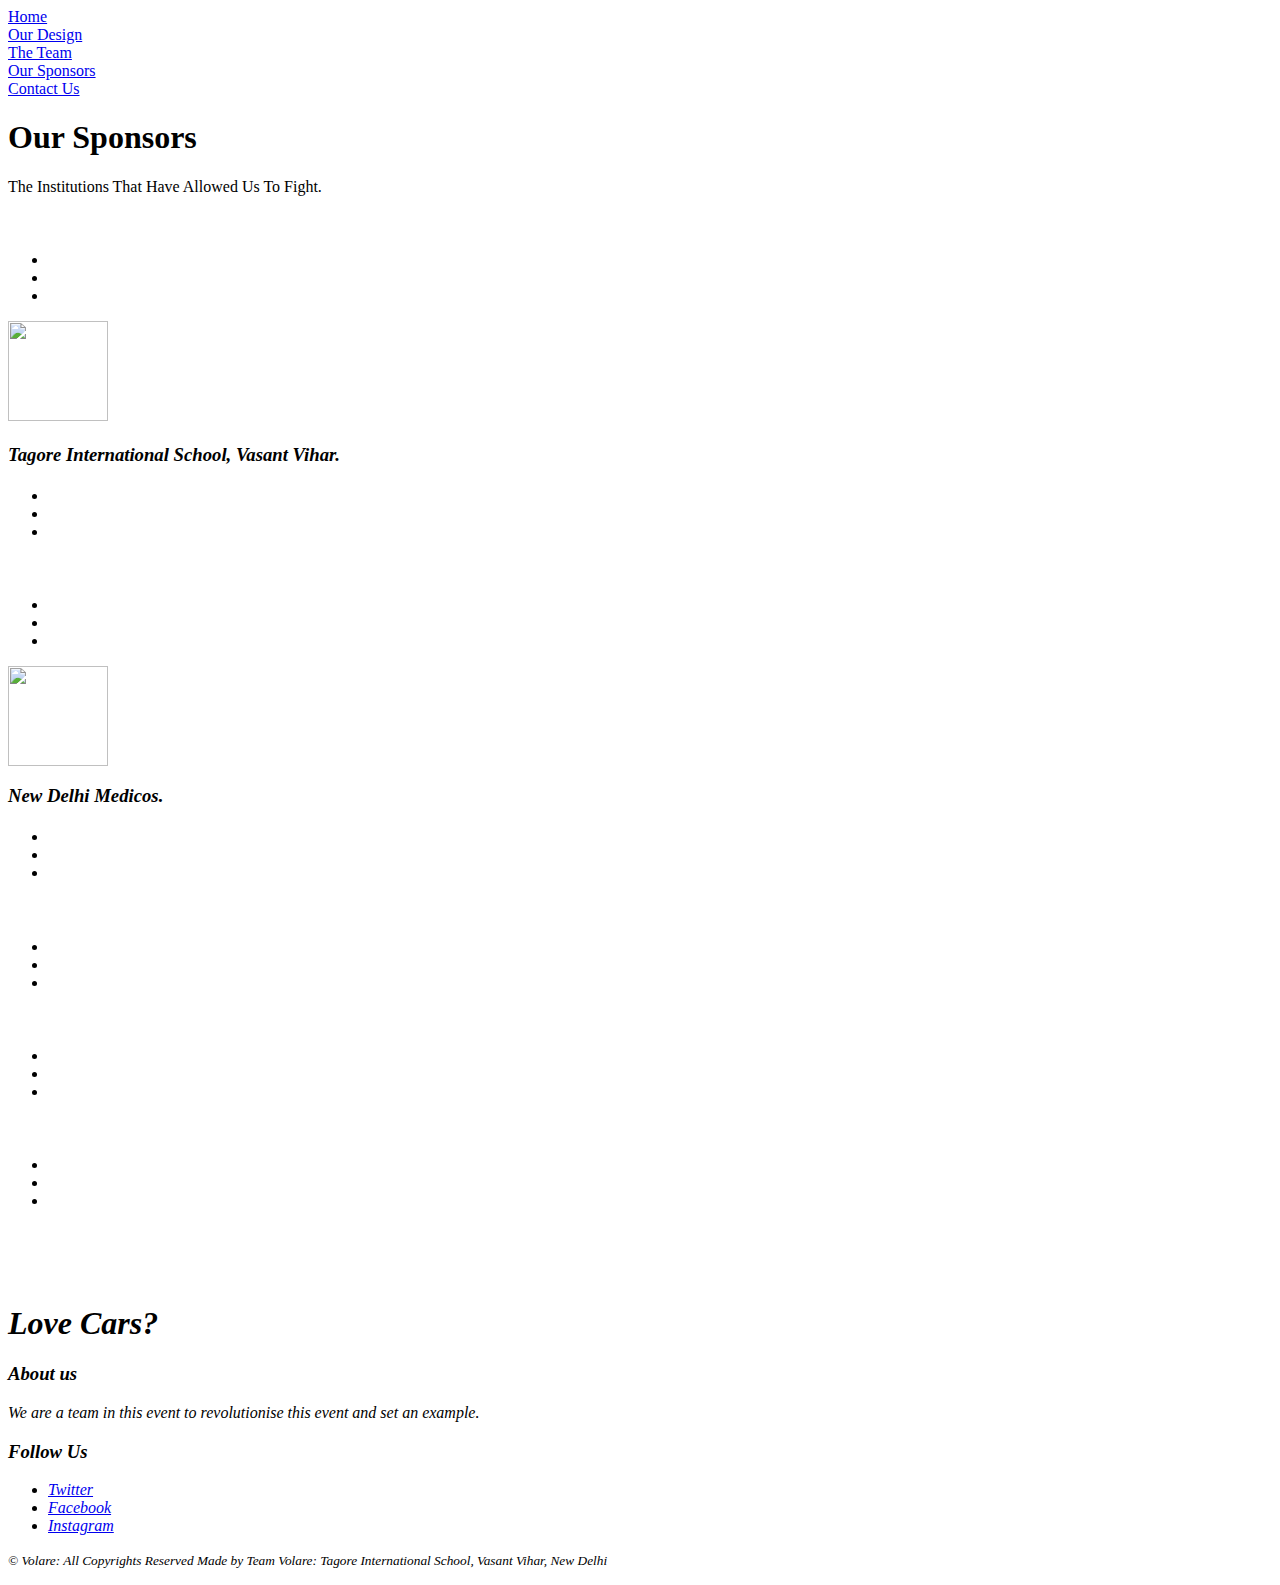
==== contact.html @ dcd190b1 "Add files via upload" ====
<!DOCTYPE html>
<!--[if lt IE 7]>      <html class="no-js lt-ie9 lt-ie8 lt-ie7"> <![endif]-->
<!--[if IE 7]>         <html class="no-js lt-ie9 lt-ie8"> <![endif]-->
<!--[if IE 8]>         <html class="no-js lt-ie9"> <![endif]-->
<!--[if gt IE 8]><!--> <html class="no-js"> <!--<![endif]-->
	<head>
	<meta charset="utf-8">
	<meta http-equiv="X-UA-Compatible" content="IE=edge">
	<title>Volare&mdash;Our Sponsors</title>
	<meta name="viewport" content="width=device-width, initial-scale=1">


  	<!-- Facebook and Twitter integration -->
	<meta property="og:title" content=""/>
	<meta property="og:image" content=""/>
	<meta property="og:url" content=""/>
	<meta property="og:site_name" content=""/>
	<meta property="og:description" content=""/>
	<meta name="twitter:title" content="" />
	<meta name="twitter:image" content="" />
	<meta name="twitter:url" content="" />
	<meta name="twitter:card" content="" />

	<!-- Place favicon.ico and apple-touch-icon.png in the root directory -->
	<link rel="shortcut icon" href="favicon.ico">

	<link href='https://fonts.googleapis.com/css?family=Work+Sans:400,300,600,400italic,700' rel='stylesheet' type='text/css'>
	
	<!-- Animate.css -->
	<link rel="stylesheet" href="css/animate.css">
	
	<!-- Magnific Popup -->
	<link rel="stylesheet" href="css/magnific-popup.css">
	<!-- Bootstrap  -->
	<link rel="stylesheet" href="css/bootstrap.css">
	<!-- Icomoon Icon Fonts-->
	<link rel="stylesheet" href="css/icomoon.css">
	<!-- Theme style  -->
	<link rel="stylesheet" href="css/style.css">

	<!-- Modernizr JS -->
	<script src="js/modernizr-2.6.2.min.js"></script>
	<!-- FOR IE9 below -->
	<!--[if lt IE 9]>
	<script src="js/respond.min.js"></script>
	<![endif]-->

	</head>
	<body>
	
	<div id="fh5co-wrap">
		<header id="fh5co-header">
			<div class="container">
				<nav class="fh5co-main-nav">
					<li><a href="home.html"><span>Home</span></a></li>
						<li><a href="design.html"><span>Our Design</span></a></li>
						<li><a href="team.html"><span>The Team</span></a></li>
						<li class="fh5co-active"><a href="contact.html"><span>Our Sponsors</span></a></li>
						<li><a href="contactus.html"><span>Contact Us</span></a></li>
						
				</nav>
			</div>
		</header>

		<div class="fh5co-hero" style="background-image: url(images/Picture7.jpg);" data-stellar-background-ratio="0.5">
			<div class="overlay"></div>
			<div class="container">
				<div class="row">
					<div class="col-md-8 col-md-offset-2 col-sm-12 col-sm-offset-0 col-xs-12 col-xs-offset-0 text-center fh5co-table">
						<div class="fh5co-intro fh5co-table-cell">
							<h1 class="text-center">Our Sponsors</h1>
							<p>The Institutions That Have Allowed Us To Fight.</p>
						</div>
					</div>
				</div>
			</div>
		</div>
		<div class="fh5co-section">
			<div class="container">
				<div class="row">
					<div class="col-md-4 fh5co-staff">
						<img src="" alt="" class="img-responsive">
						<h3></h3>
						<h4></h4>
						<p></p>
						<ul class="fh5co-social">
							<li><a href="https://twitter.com/aseessingh42"><i class=""></a></li>
							<li><a href="https://www.facebook.com/Ronaldothegreat"><i class=""></i></a></li>
							<li><a href="https://www.instagram.com/aseessingh4/"><i class=""></i></a></li>
						</ul>
					</div>
					<div class="col-md-4 fh5co-staff">
						<img src="images/tislogo.png" alt="" width="100" height="100">
						<h3>Tagore International School, Vasant Vihar.</h3>
						<h4></h4>
						<p></p>
						<ul class="fh5co-social">
							<li><a href="#"><i class="icon-twitter"></i></a></li>
							<li><a href="https://www.facebook.com/Tagore-International-SchoolVasant-Vihar-166723236722230/"><i class="icon-facebook"></i></a></li>
							<li><a href=""><i class="icon-instagram"></i></a></li>
						</ul>
					</div>
					<div class="col-md-4 fh5co-staff">
						<img src="" alt="" class="img-responsive">
						<h3></h3>
						<h4></h4>
						<p></p>
						<ul class="fh5co-social">
							<li><a href="#"><i class=""></i></a></li>
							<li><a href="#"><i class=""></i></a></li>
							<li><a href="https://www.instagram.com/adheet_parashar/"><i class=""></i></a></li>
						</ul>
					</div>
				</div>
			</div>
		</div>
		
		<div class="fh5co-section">
			<div class="container">
				<div class="row">
					<div class="col-md-4 fh5co-staff">
						<img src="images/NDM.png" align="center" width="100" height="100">
						<h3>New Delhi Medicos.</h3>
						<h4></h4>
						<p></p>
						<ul class="fh5co-social">
							<li><a href="https://twitter.com/veb20402"><i class="icon-twitter"></i></a></li>
							<li><a href="https://www.facebook.com/vaibhav.bhardwaj.564"><i class="icon-facebook"></i></a></li>
							<li><a href="https://www.instagram.com/veb_20/"><i class="icon-instagram"></i></a></li>
						</ul>
					</div>
					<div class="col-md-4 fh5co-staff">
						<img src="" alt="" class="img-responsive">
						<h3></h3>
						<h4></h4>
						<p></p>
						<ul class="fh5co-social">
							<li><a href="https://twitter.com/chhabra_drashik"><i class="icon-twitter"></i></a></li>
							<li><a href="https://www.facebook.com/profile.php?id=100004261273740"><i class="icon-facebook"></i></a></li>
							<li><a href="https://www.instagram.com/i_am_a_genius__/"><i class="icon-instagram"></i></a></li>
						</ul>
					</div>
					<div class="col-md-4 fh5co-staff">
						<img src="" alt="" class="img-responsive">
						<h3></h3>
						<h4></h4>
						<p></p>
						<ul class="fh5co-social">
							<li><a href="#"><i class="icon-twitter"></i></a></li>
							<li><a href="#"><i class="icon-facebook"></i></a></li>
							<li><a href="#"><i class="icon-instagram"></i></a></li>
						</ul>
					</div>
				</div>
			</div>
		</div>
		
		<div class="fh5co-section">
			<div class="container">
				<div class="row">
					<div class="col-md-4 fh5co-staff">
						<img src="" alt="" class="img-responsive">
						<h3></h3>
						<h4></h4>
						<p></p>
						<ul class="fh5co-social">
							<li><a href="#"><i class="icon-twitter"></i></a></li>
							<li><a href="#"><i class="icon-facebook"></i></a></li>
							<li><a href="#"><i class="icon-instagram"></i></a></li>
						</ul>
					</div>
					<div class="col-md-4 fh5co-staff">
						<img src="" alt="" class="img-responsive">
						<h3></h3>
						<h4></h4>
						<p></p>
					</div>
					<div class="col-md-4 fh5co-staff">
						<img src="" alt="" class="img-responsive">
						<h3></h3>
						<h4></h4>
						<p></p>
					</div>
				</div>
			</div>
		</div>
		

<div class="fh5co-parallax" style="background-image: url(images/hero_3.jpg);" data-stellar-background-ratio="0.5">
			<div class="overlay"></div>
			<div class="container">
				<div class="row">
					<div class="col-md-8 col-md-offset-2 col-sm-12 col-sm-offset-0 col-xs-12 col-xs-offset-0 text-center fh5co-table">
						<div class="fh5co-intro fh5co-table-cell">
							<h1 class="text-center">Love Cars?</h1>
							<p></a></p>
						</div>
					</div>
				</div>
			</div>
		</div>
		

	</div> <!-- END fh5co-wrap -->


	<footer id="fh5co-footer">
		<div class="container">
			<div class="row">
				<div class="col-md-4">
					<h3>About us</h3>
					<p>We are a team in this event to revolutionise this event and set an example.</p>
				</div>
			
				<div class="col-md-3 col-md-push-1">
					<h3>Follow Us</h3>
					<p></p>
					<ul class="fh5co-social">
						<li><a href="https://twitter.com/TeamVolareTIS"><i class="icon-twitter"></i> <span>Twitter</span></a></li>
						<li><a href="https://www.facebook.com/TeamVolareTIS/?ref=br_rs"><i class="icon-facebook"></i> <span>Facebook</span></a></li>
						<li><a href="https://www.instagram.com/team_volare/?hl=en"><i class="icon-instagram"></i> <span>Instagram</span></a></li>
					</ul>
				</div>
			</div>
			<div class="row">
				<div class="col-md-12 fh5co-copyright text-center">
					<p><small>&copy; Volare: All Copyrights Reserved </small> <small>Made by Team Volare: Tagore International School, Vasant Vihar, New Delhi
				</div>
			</div>
		</div>
	</footer>
	
	<!-- jQuery -->
	<script src="js/jquery.min.js"></script>
	<!-- jQuery Easing -->
	<script src="js/jquery.easing.1.3.js"></script>
	<!-- Bootstrap -->
	<script src="js/bootstrap.min.js"></script>
	<!-- Waypoints -->
	<script src="js/jquery.waypoints.min.js"></script>
	<!-- Stellar -->
	<script src="js/jquery.stellar.min.js"></script>
	<!-- Google Map -->
	<script src="https://maps.googleapis.com/maps/api/js?key=AIzaSyCefOgb1ZWqYtj7raVSmN4PL2WkTrc-KyA&sensor=false"></script>
	<script src="js/google_map.js"></script>

	<!-- MAIN JS -->
	<script src="js/main.js"></script>

	</body>
</html>
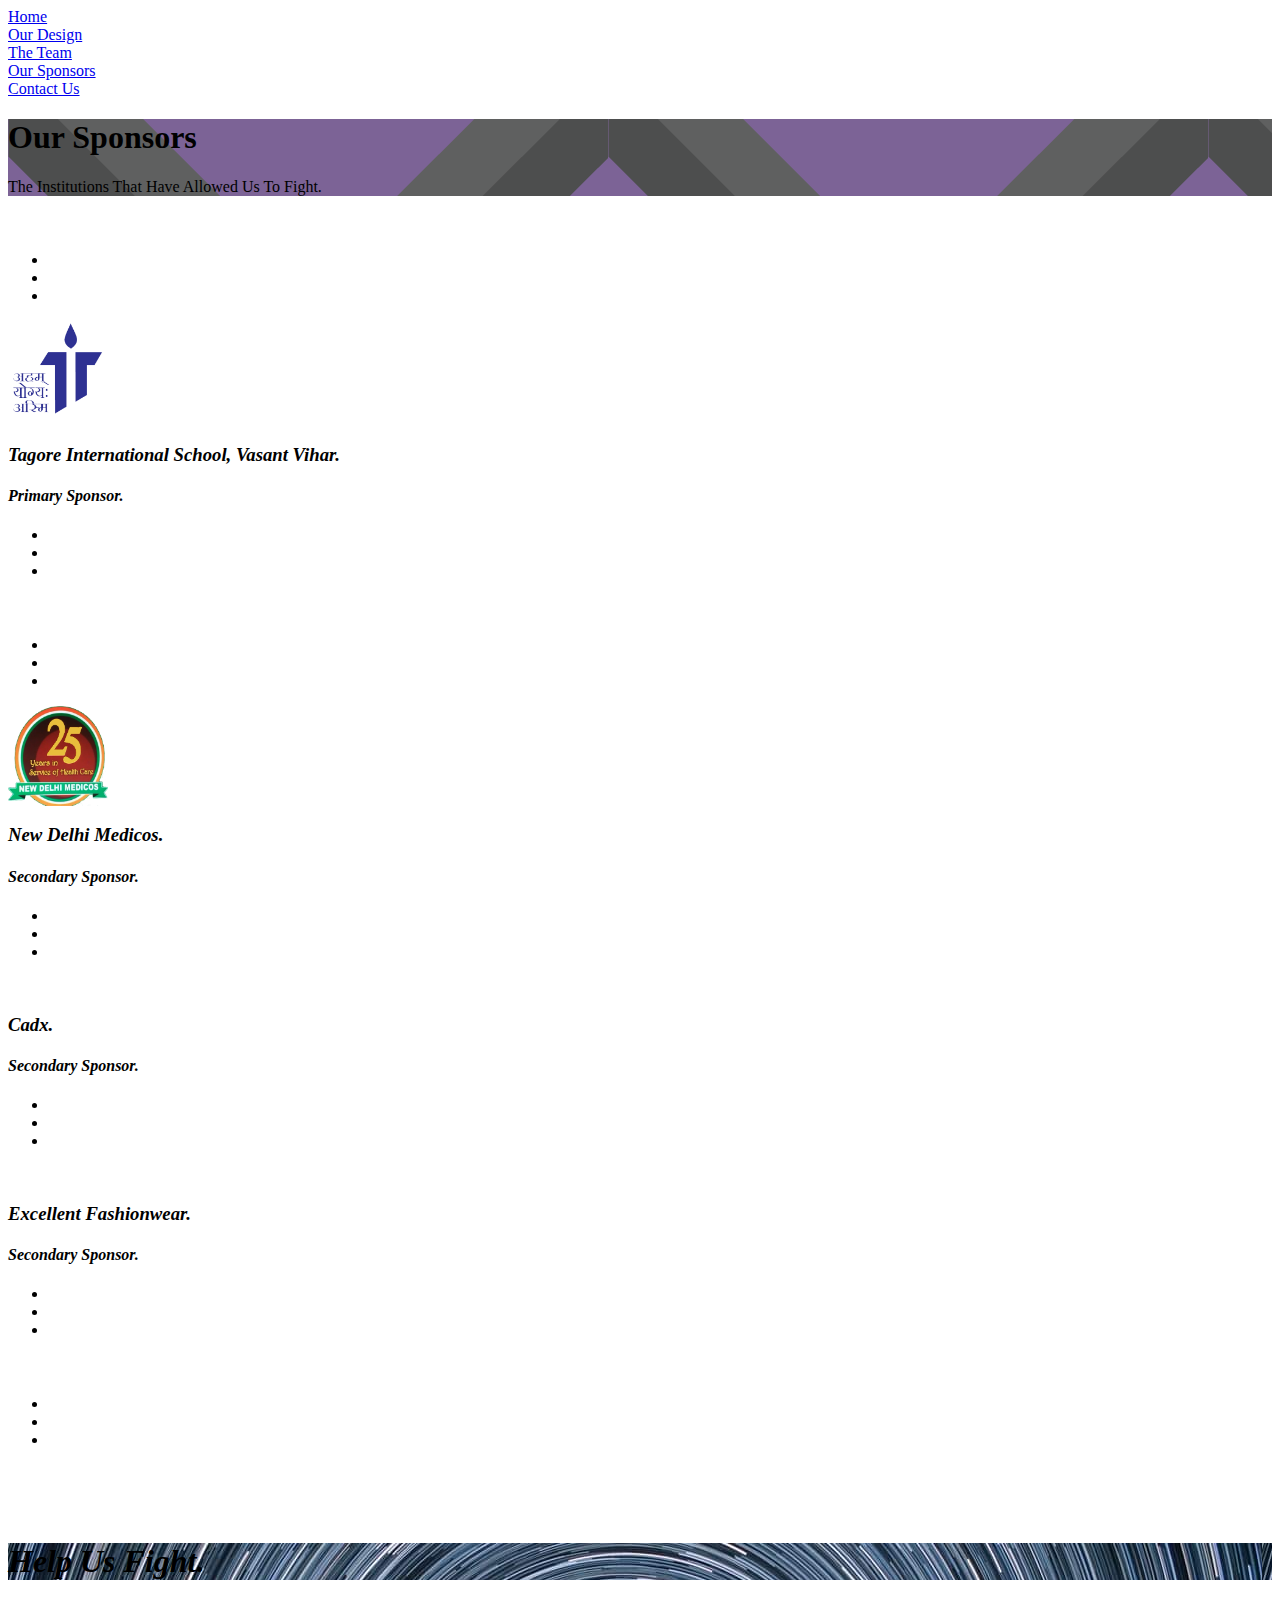
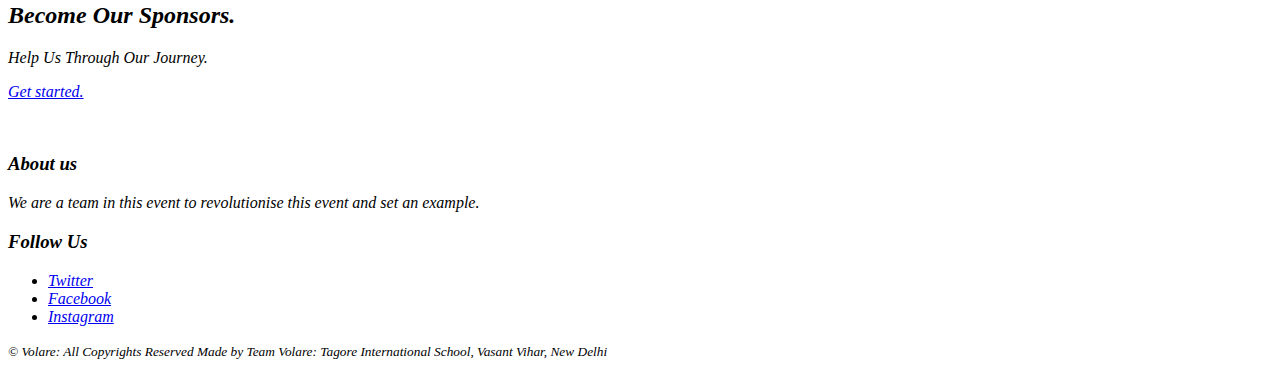
==== commit d20ffc73: "Add files via upload" ====
--- a/contact.html
+++ b/contact.html
@@ -53,7 +53,7 @@
 		<header id="fh5co-header">
 			<div class="container">
 				<nav class="fh5co-main-nav">
-					<li><a href="home.html"><span>Home</span></a></li>
+					<li><a href="index.html"><span>Home</span></a></li>
 						<li><a href="design.html"><span>Our Design</span></a></li>
 						<li><a href="team.html"><span>The Team</span></a></li>
 						<li class="fh5co-active"><a href="contact.html"><span>Our Sponsors</span></a></li>
@@ -63,7 +63,7 @@
 			</div>
 		</header>
 
-		<div class="fh5co-hero" style="background-image: url(images/Picture7.jpg);" data-stellar-background-ratio="0.5">
+		<div class="fh5co-hero" style="background-image: url(images/Picture16.png);" data-stellar-background-ratio="0.5">
 			<div class="overlay"></div>
 			<div class="container">
 				<div class="row">
@@ -93,7 +93,7 @@
 					<div class="col-md-4 fh5co-staff">
 						<img src="images/tislogo.png" alt="" width="100" height="100">
 						<h3>Tagore International School, Vasant Vihar.</h3>
-						<h4></h4>
+						<h4>Primary Sponsor. </h4>
 						<p></p>
 						<ul class="fh5co-social">
 							<li><a href="#"><i class="icon-twitter"></i></a></li>
@@ -122,7 +122,7 @@
 					<div class="col-md-4 fh5co-staff">
 						<img src="images/NDM.png" align="center" width="100" height="100">
 						<h3>New Delhi Medicos.</h3>
-						<h4></h4>
+						<h4>Secondary Sponsor.</h4>
 						<p></p>
 						<ul class="fh5co-social">
 							<li><a href="https://twitter.com/veb20402"><i class="icon-twitter"></i></a></li>
@@ -131,9 +131,9 @@
 						</ul>
 					</div>
 					<div class="col-md-4 fh5co-staff">
-						<img src="" alt="" class="img-responsive">
-						<h3></h3>
-						<h4></h4>
+						<img src="images/Cadex.jpg" alt="" class="img-responsive">
+						<h3>Cadx.</h3>
+						<h4>Secondary Sponsor.</h4>
 						<p></p>
 						<ul class="fh5co-social">
 							<li><a href="https://twitter.com/chhabra_drashik"><i class="icon-twitter"></i></a></li>
@@ -143,8 +143,8 @@
 					</div>
 					<div class="col-md-4 fh5co-staff">
 						<img src="" alt="" class="img-responsive">
-						<h3></h3>
-						<h4></h4>
+						<h3>Excellent Fashionwear.</h3>
+						<h4>Secondary Sponsor.</h4>
 						<p></p>
 						<ul class="fh5co-social">
 							<li><a href="#"><i class="icon-twitter"></i></a></li>
@@ -187,20 +187,36 @@
 		</div>
 		
 
-<div class="fh5co-parallax" style="background-image: url(images/hero_3.jpg);" data-stellar-background-ratio="0.5">
+<div class="fh5co-parallax" style="background-image: url(images/Picture10.jpg);" data-stellar-background-ratio="0.5">
 			<div class="overlay"></div>
 			<div class="container">
 				<div class="row">
 					<div class="col-md-8 col-md-offset-2 col-sm-12 col-sm-offset-0 col-xs-12 col-xs-offset-0 text-center fh5co-table">
 						<div class="fh5co-intro fh5co-table-cell">
-							<h1 class="text-center">Love Cars?</h1>
+							<h1 class="text-center">Help Us Fight.</h1>
 							<p></a></p>
 						</div>
 					</div>
 				</div>
 			</div>
 		</div>
-		
+		<div class="fh5co-section">
+			<div class="container">
+				<div class="row">
+					<div class="col-md-5">
+						<h2>Become Our Sponsors.</h2>
+						<p>Help Us Through Our Journey.</p>
+						<p><a href="contactus.html" class="btn btn-primary">Get started.</a></p>
+						
+					</div>
+					<div class="col-md-7">
+						<img src="images/Sponsor.png" alt="" class="img-responsive">
+					</div>
+				</div>
+			</div>
+		</div> 
+
+	
 
 	</div> <!-- END fh5co-wrap -->
 
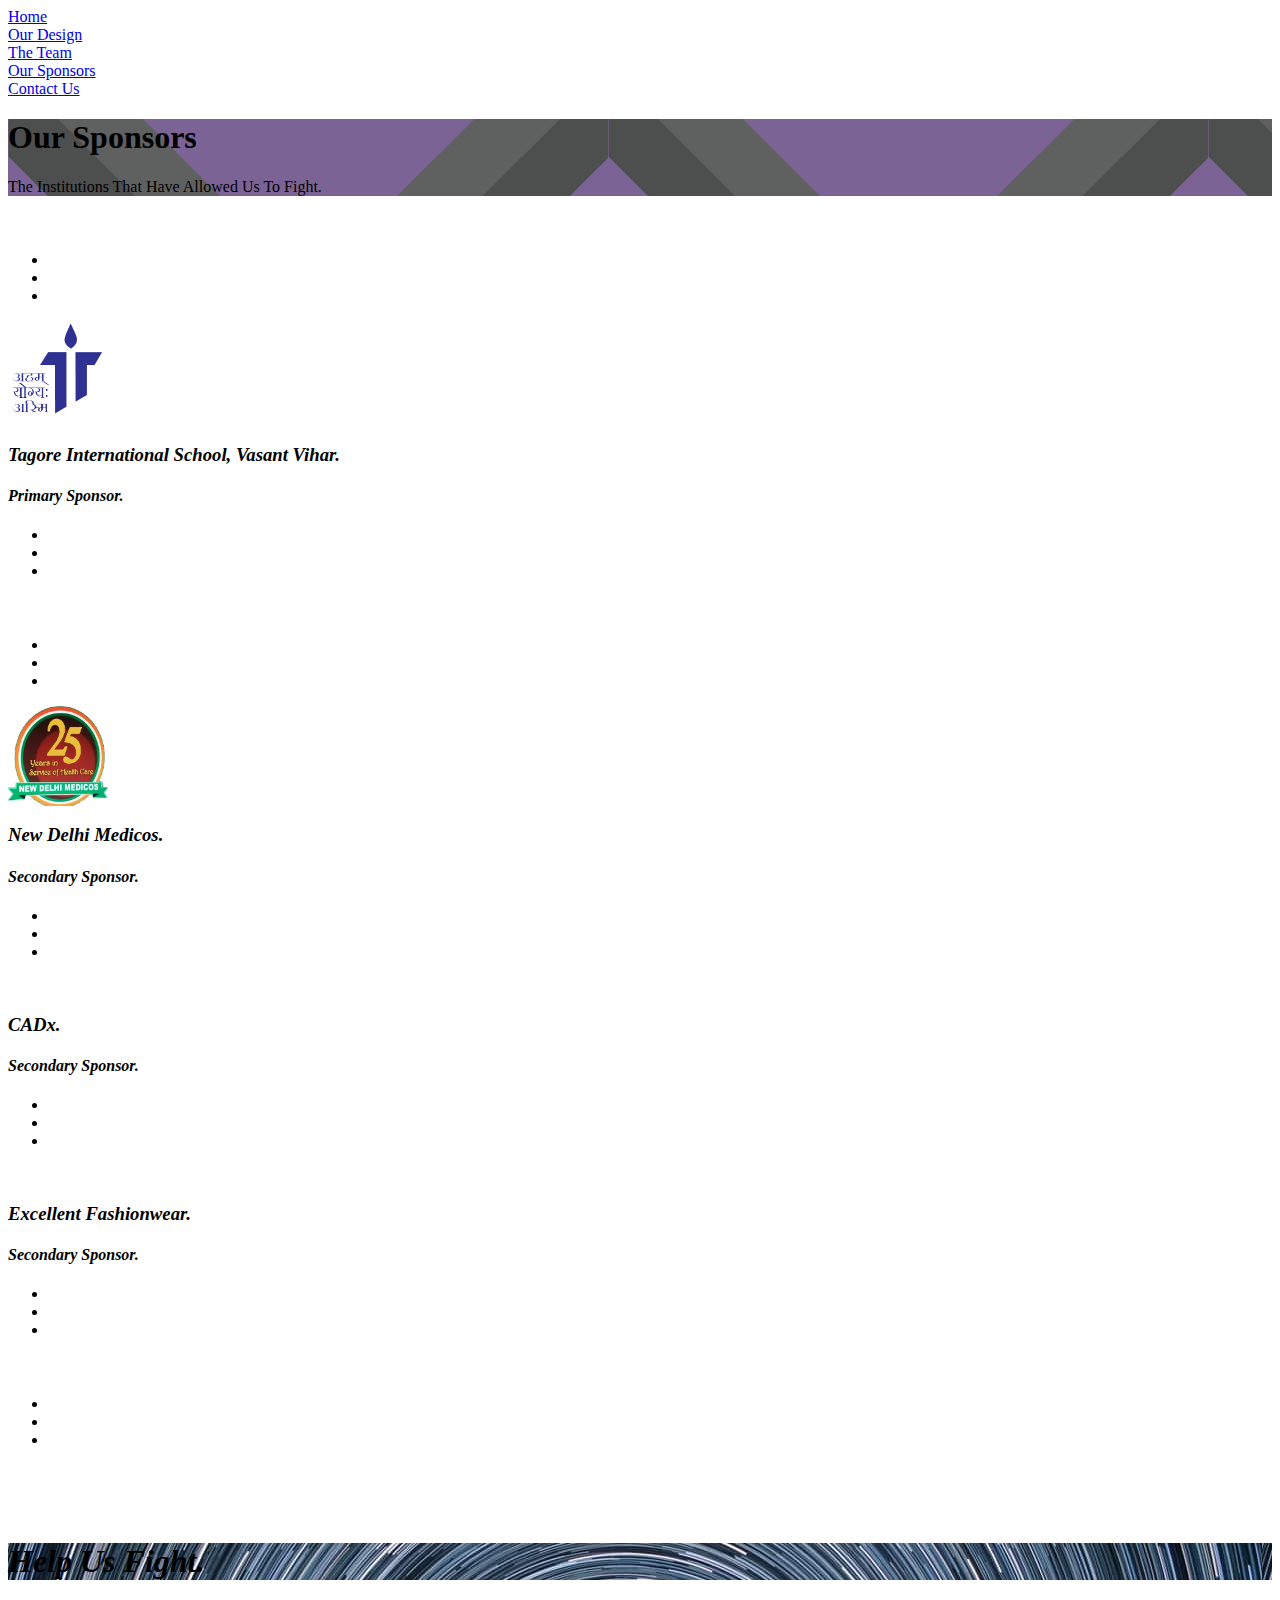
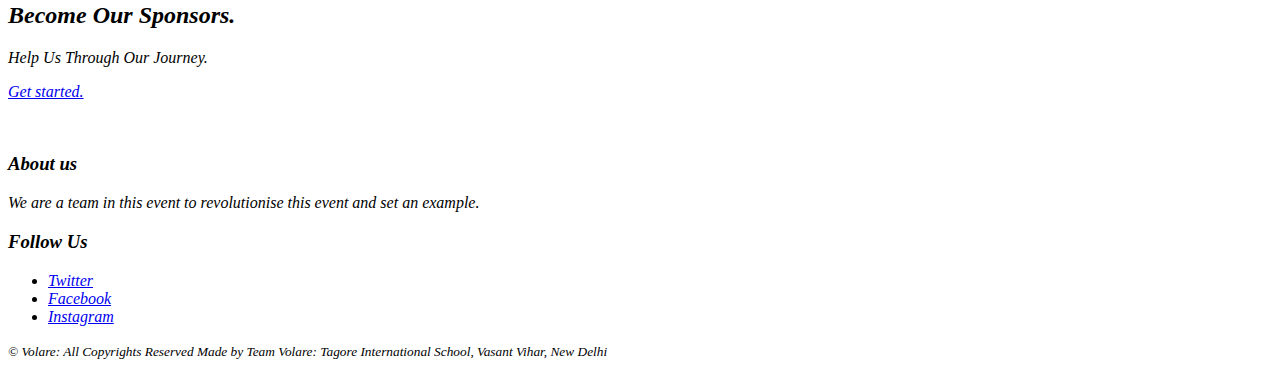
==== commit fa0c0405: "Update contact.html" ====
--- a/contact.html
+++ b/contact.html
@@ -131,8 +131,8 @@
 						</ul>
 					</div>
 					<div class="col-md-4 fh5co-staff">
-						<img src="images/Cadex.jpg" alt="" class="img-responsive">
-						<h3>Cadx.</h3>
+						<img src="images/cadex.jpg" alt="" class="img-responsive">
+						<h3>CADx.</h3>
 						<h4>Secondary Sponsor.</h4>
 						<p></p>
 						<ul class="fh5co-social">
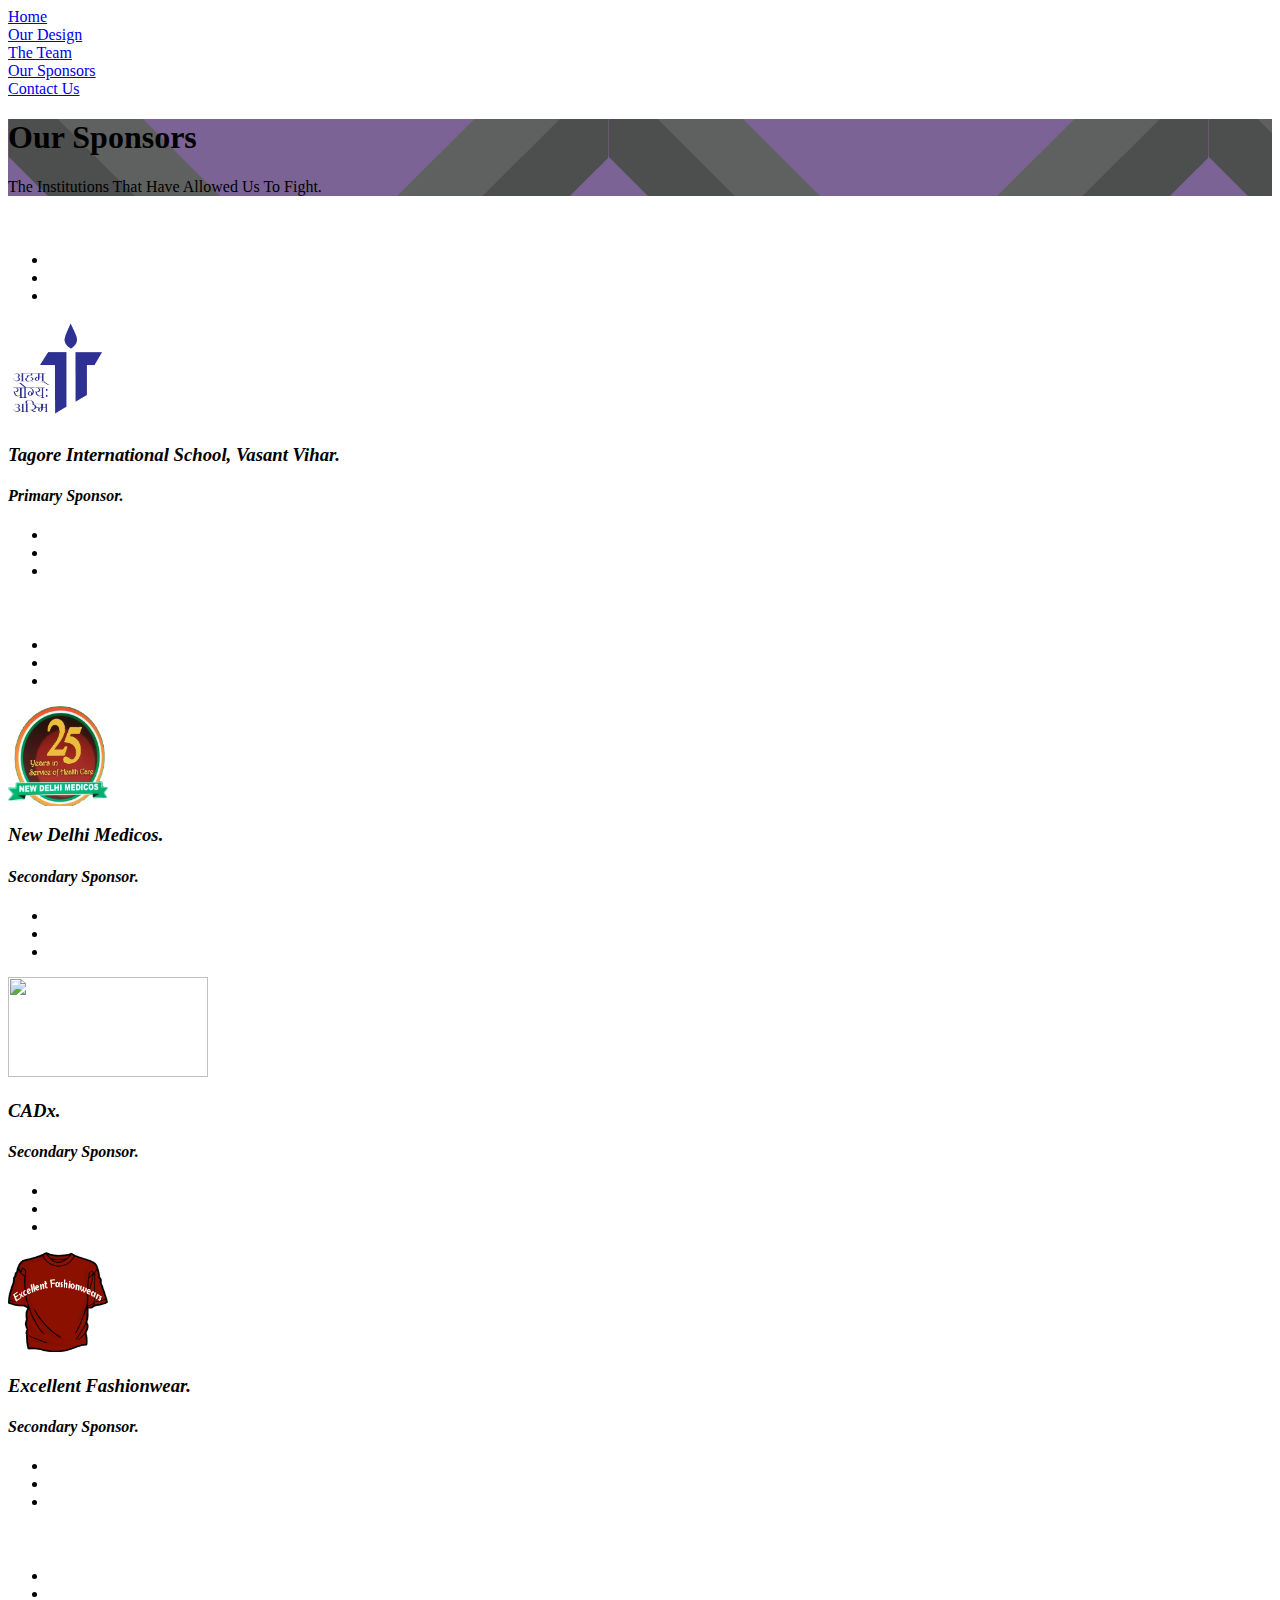
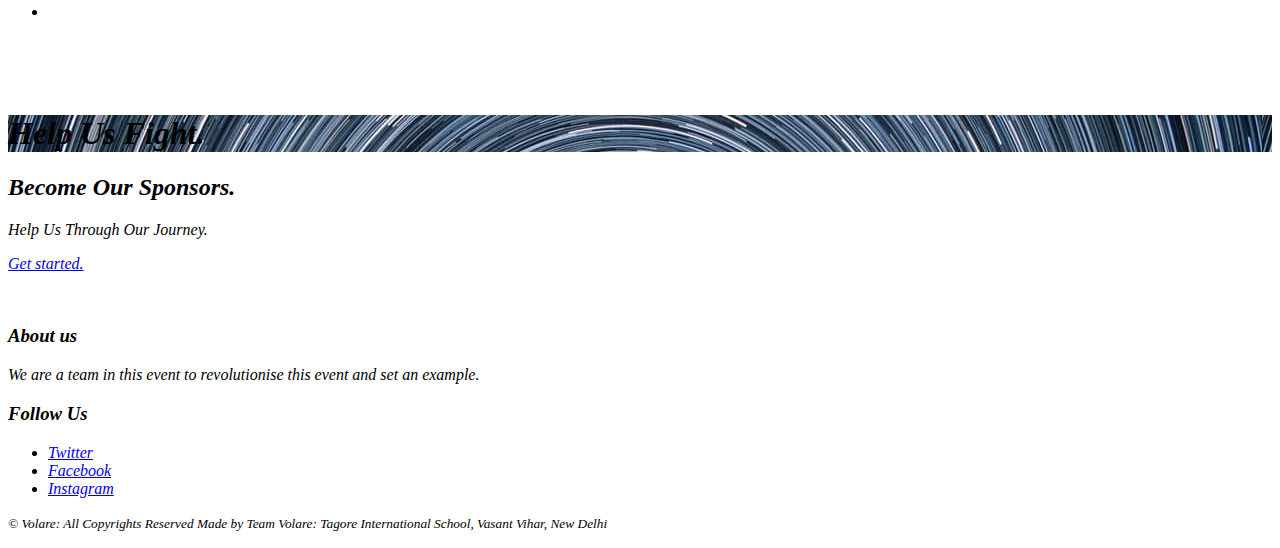
==== commit 15064b43: "Done" ====
--- a/contact.html
+++ b/contact.html
@@ -131,7 +131,7 @@
 						</ul>
 					</div>
 					<div class="col-md-4 fh5co-staff">
-						<img src="images/cadex.jpg" alt="" class="img-responsive">
+						<img src="images/cadex.jpg" alt="" width="200" height="100">
 						<h3>CADx.</h3>
 						<h4>Secondary Sponsor.</h4>
 						<p></p>
@@ -142,7 +142,7 @@
 						</ul>
 					</div>
 					<div class="col-md-4 fh5co-staff">
-						<img src="" alt="" class="img-responsive">
+						<img src="images/excellent.png" alt="" width="100" height="100">
 						<h3>Excellent Fashionwear.</h3>
 						<h4>Secondary Sponsor.</h4>
 						<p></p>
